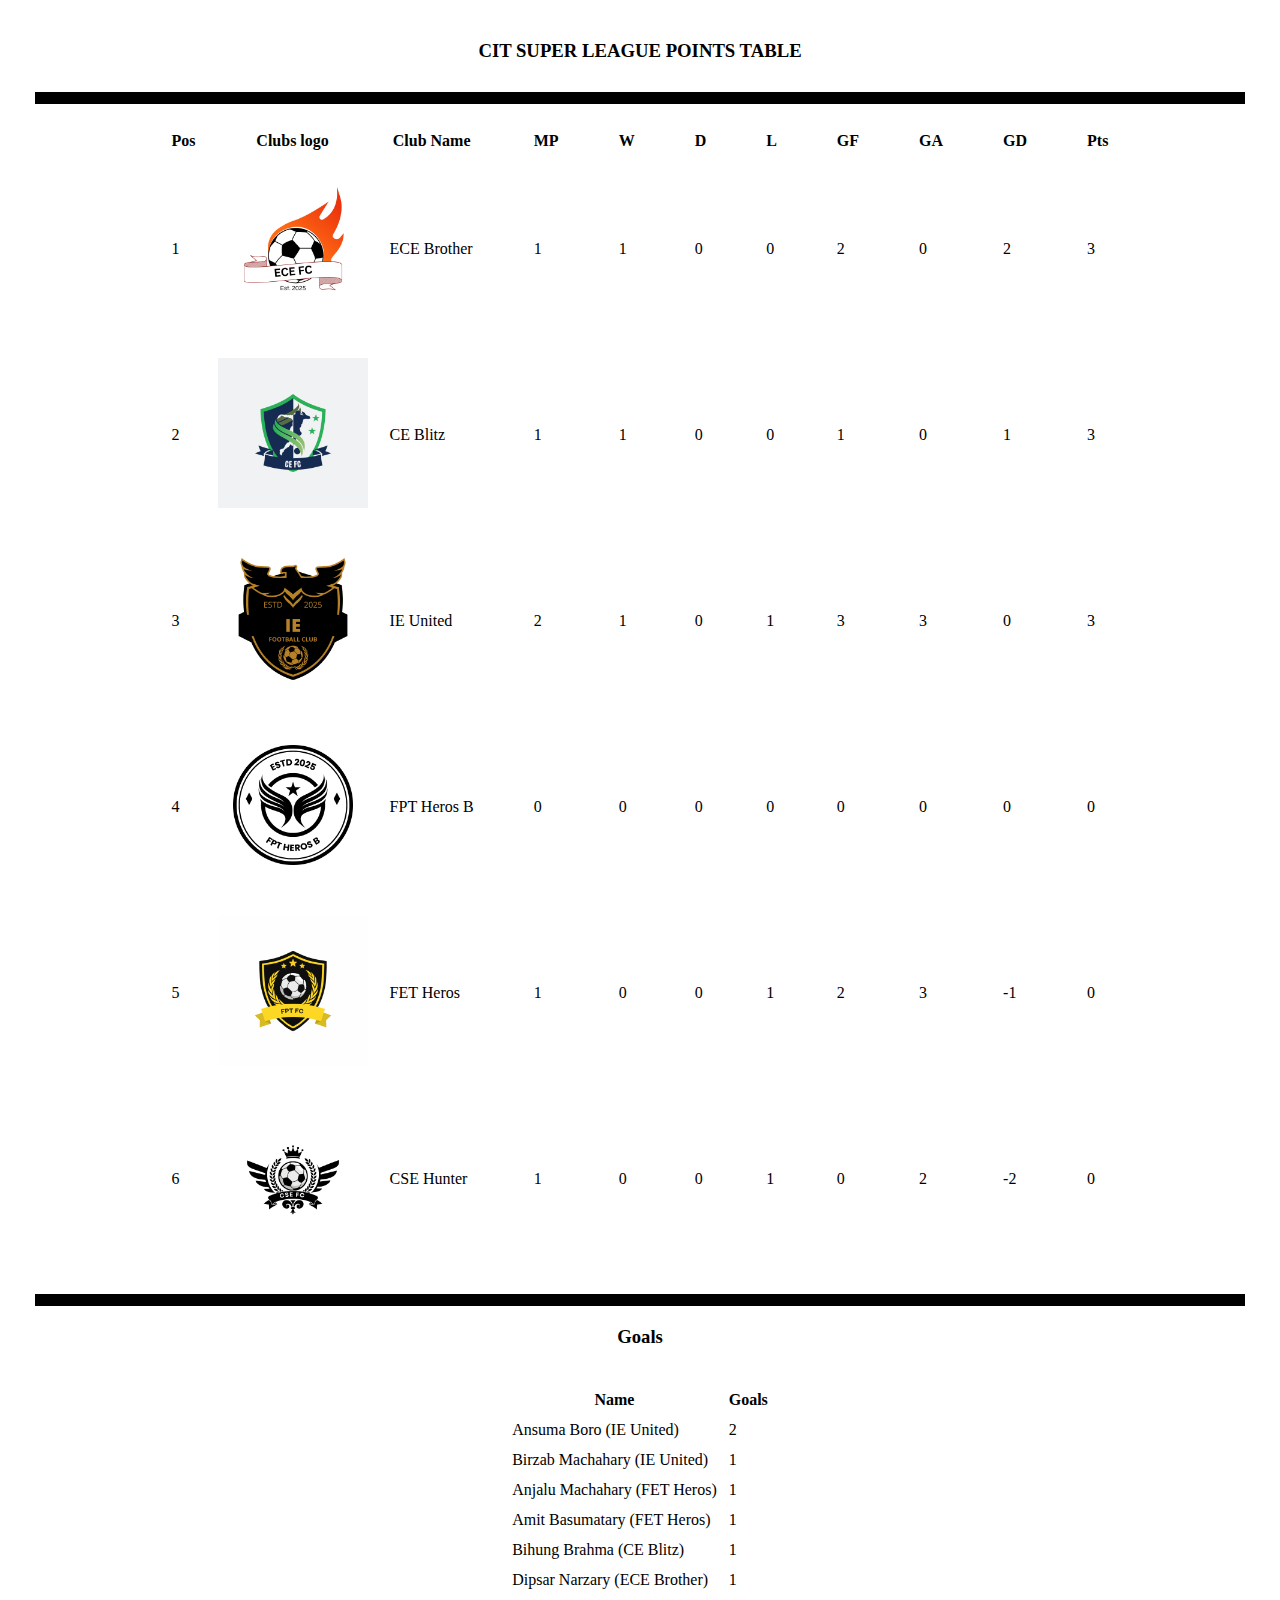
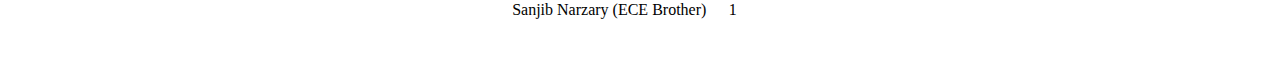
==== points.html @ 878c9b9b "CSL" ====
<!DOCTYPE html>
<html lang="en">
  <head>
    <meta charset="UTF-8" />
    <meta http-equiv="X-UA-Compatible" content="IE=edge" />
    <meta name="viewport" content="width=device-width, initial-scale=1.0" />
    <title>CSL League Table</title>
    <link rel="stylesheet" href="points.css" />
  </head>
  <style></style>
  <body>
    <nav>
      <h3>CIT SUPER LEAGUE POINTS TABLE</h3>
    </nav>
    <main>
      <table>
        <thead>
          <tr>
            <th>Pos</th>
            <th>Clubs logo</th>
            <th>Club Name</th>
            <th></th>
            <th></th>
            <th></th>
            <th></th>
            <th>MP</th>
            <th></th>
            <th></th>
            <th></th>
            <th></th>
            <th>W</th>
            <th></th>
            <th></th>
            <th></th>
            <th></th>
            <th>D</th>
            <th></th>
            <th></th>
            <th></th>
            <th></th>
            <th>L</th>
            <th></th>
            <th></th>
            <th></th>
            <th></th>
            <th>GF</th>
            <th></th>
            <th></th>
            <th></th>
            <th></th>
            <th>GA</th>
            <th></th>
            <th></th>
            <th></th>
            <th></th>
            <th>GD</th>
            <th></th>
            <th></th>
            <th></th>
            <th></th>
            <th>Pts</th>
          </tr>
          <tr>
            <td>1</td>
            <td><img src="ECE logo.png" alt="Logo" /></td>
            <td>ECE Brother</td>
            <th></th>
            <th></th>
            <th></th>
            <th></th>
            <td>1</td>
            <th></th>
            <th></th>
            <th></th>
            <th></th>
            <td>1</td>
            <th></th>
            <th></th>
            <th></th>
            <th></th>
            <td>0</td>
            <th></th>
            <th></th>
            <th></th>
            <th></th>
            <td>0</td>
            <th></th>
            <th></th>
            <th></th>
            <th></th>
            <td>2</td>
            <th></th>
            <th></th>
            <th></th>
            <th></th>
            <td>0</td>
            <th></th>
            <th></th>
            <th></th>
            <th></th>
            <td>2</td>
            <th></th>
            <th></th>
            <th></th>
            <th></th>
            <td>3</td>
          </tr>
          <tr>
            <td>2</td>
            <td><img src="CE logo.png" alt="Logo" /></td>
            <td>CE Blitz</td>
            <th></th>
            <th></th>
            <th></th>
            <th></th>
            <td>1</td>
            <th></th>
            <th></th>
            <th></th>
            <th></th>
            <td>1</td>
            <th></th>
            <th></th>
            <th></th>
            <th></th>
            <td>0</td>
            <th></th>
            <th></th>
            <th></th>
            <th></th>
            <td>0</td>
            <th></th>
            <th></th>
            <th></th>
            <th></th>
            <td>1</td>
            <th></th>
            <th></th>
            <th></th>
            <th></th>
            <td>0</td>
            <th></th>
            <th></th>
            <th></th>
            <th></th>
            <td>1</td>
            <th></th>
            <th></th>
            <th></th>
            <th></th>
            <td>3</td>
          </tr>
          <tr>
            <td>3</td>
            <td><img src="IE Logo.png" alt="Logo" /></td>
            <td>IE United</td>
            <th></th>
            <th></th>
            <th></th>
            <th></th>
            <td>2</td>
            <th></th>
            <th></th>
            <th></th>
            <th></th>
            <td>1</td>
            <th></th>
            <th></th>
            <th></th>
            <th></th>
            <td>0</td>
            <th></th>
            <th></th>
            <th></th>
            <th></th>
            <td>1</td>
            <th></th>
            <th></th>
            <th></th>
            <th></th>
            <td>3</td>
            <th></th>
            <th></th>
            <th></th>
            <th></th>
            <td>3</td>
            <th></th>
            <th></th>
            <th></th>
            <th></th>
            <td>0</td>
            <th></th>
            <th></th>
            <th></th>
            <th></th>
            <td>3</td>
          </tr>
          <tr>
            <td>4</td>
            <td><img src="FPT A logo.png" alt="Logo" /></td>
            <td>FPT Heros B</td>
            <th></th>
            <th></th>
            <th></th>
            <th></th>
            <td>0</td>
            <th></th>
            <th></th>
            <th></th>
            <th></th>
            <td>0</td>
            <th></th>
            <th></th>
            <th></th>
            <th></th>
            <td>0</td>
            <th></th>
            <th></th>
            <th></th>
            <th></th>
            <td>0</td>
            <th></th>
            <th></th>
            <th></th>
            <th></th>
            <td>0</td>
            <th></th>
            <th></th>
            <th></th>
            <th></th>
            <td>0</td>
            <th></th>
            <th></th>
            <th></th>
            <th></th>
            <td>0</td>
            <th></th>
            <th></th>
            <th></th>
            <th></th>
            <td>0</td>
          </tr>
          <tr>
            <td>5</td>
            <td><img src="FPT logo.png" alt="Logo" /></td>
            <td>FET Heros</td>
            <th></th>
            <th></th>
            <th></th>
            <th></th>
            <td>1</td>
            <th></th>
            <th></th>
            <th></th>
            <th></th>
            <td>0</td>
            <th></th>
            <th></th>
            <th></th>
            <th></th>
            <td>0</td>
            <th></th>
            <th></th>
            <th></th>
            <th></th>
            <td>1</td>
            <th></th>
            <th></th>
            <th></th>
            <th></th>
            <td>2</td>
            <th></th>
            <th></th>
            <th></th>
            <th></th>
            <td>3</td>
            <th></th>
            <th></th>
            <th></th>
            <th></th>
            <td>-1</td>
            <th></th>
            <th></th>
            <th></th>
            <th></th>
            <td>0</td>
          </tr>
          <tr>
            <td>6</td>
            <td><img src="CSE logo.png" alt="Logo" /></td>
            <td>CSE Hunter</td>
            <th></th>
            <th></th>
            <th></th>
            <th></th>
            <td>1</td>
            <th></th>
            <th></th>
            <th></th>
            <th></th>
            <td>0</td>
            <th></th>
            <th></th>
            <th></th>
            <th></th>
            <td>0</td>
            <th></th>
            <th></th>
            <th></th>
            <th></th>
            <td>1</td>
            <th></th>
            <th></th>
            <th></th>
            <th></th>
            <td>0</td>
            <th></th>
            <th></th>
            <th></th>
            <th></th>
            <td>2</td>
            <th></th>
            <th></th>
            <th></th>
            <th></th>
            <td>-2</td>
            <th></th>
            <th></th>
            <th></th>
            <th></th>
            <td>0</td>
          </tr>
          <hr color="Black" />
        </thead>
      </table>
      <hr color="Black" />
      <thead>
        <table>
          <center>
            <h3>Goals</h3>
          </center>
          <tr>
            <th>Name</th>
            <th>Goals</th>
          </tr>
          <tr>
            <td>Ansuma Boro (IE United)</td>
            <td>2</td>
          </tr>
          <tr>
            <td>Birzab Machahary (IE United)</td>
            <td>1</td>
          </tr>
          <tr>
            <td>Anjalu Machahary (FET Heros)</td>
            <td>1</td>
          </tr>
          <tr>
            <td>Amit Basumatary (FET Heros)</td>
            <td>1</td>
          </tr>
          <tr>
            <td>Bihung Brahma (CE Blitz)</td>
            <td>1</td>
          </tr>
          <tr>
            <td>Dipsar Narzary (ECE Brother)</td>
            <td>1</td>
          </tr>
          <tr>
            <td>Sanjib Narzary (ECE Brother)</td>
            <td>1</td>
          </tr>
        </table>
      </thead>
    </main>
  </body>
</html>
---- points.css ----
* {
    margin: 5px;
    padding: 5px;
    box-shadow: border-box;
}
img{
    height: 150px;
}
table {
    width: 85;
    margin: 1rem auto;
}
nav{
    text-align: center;
}
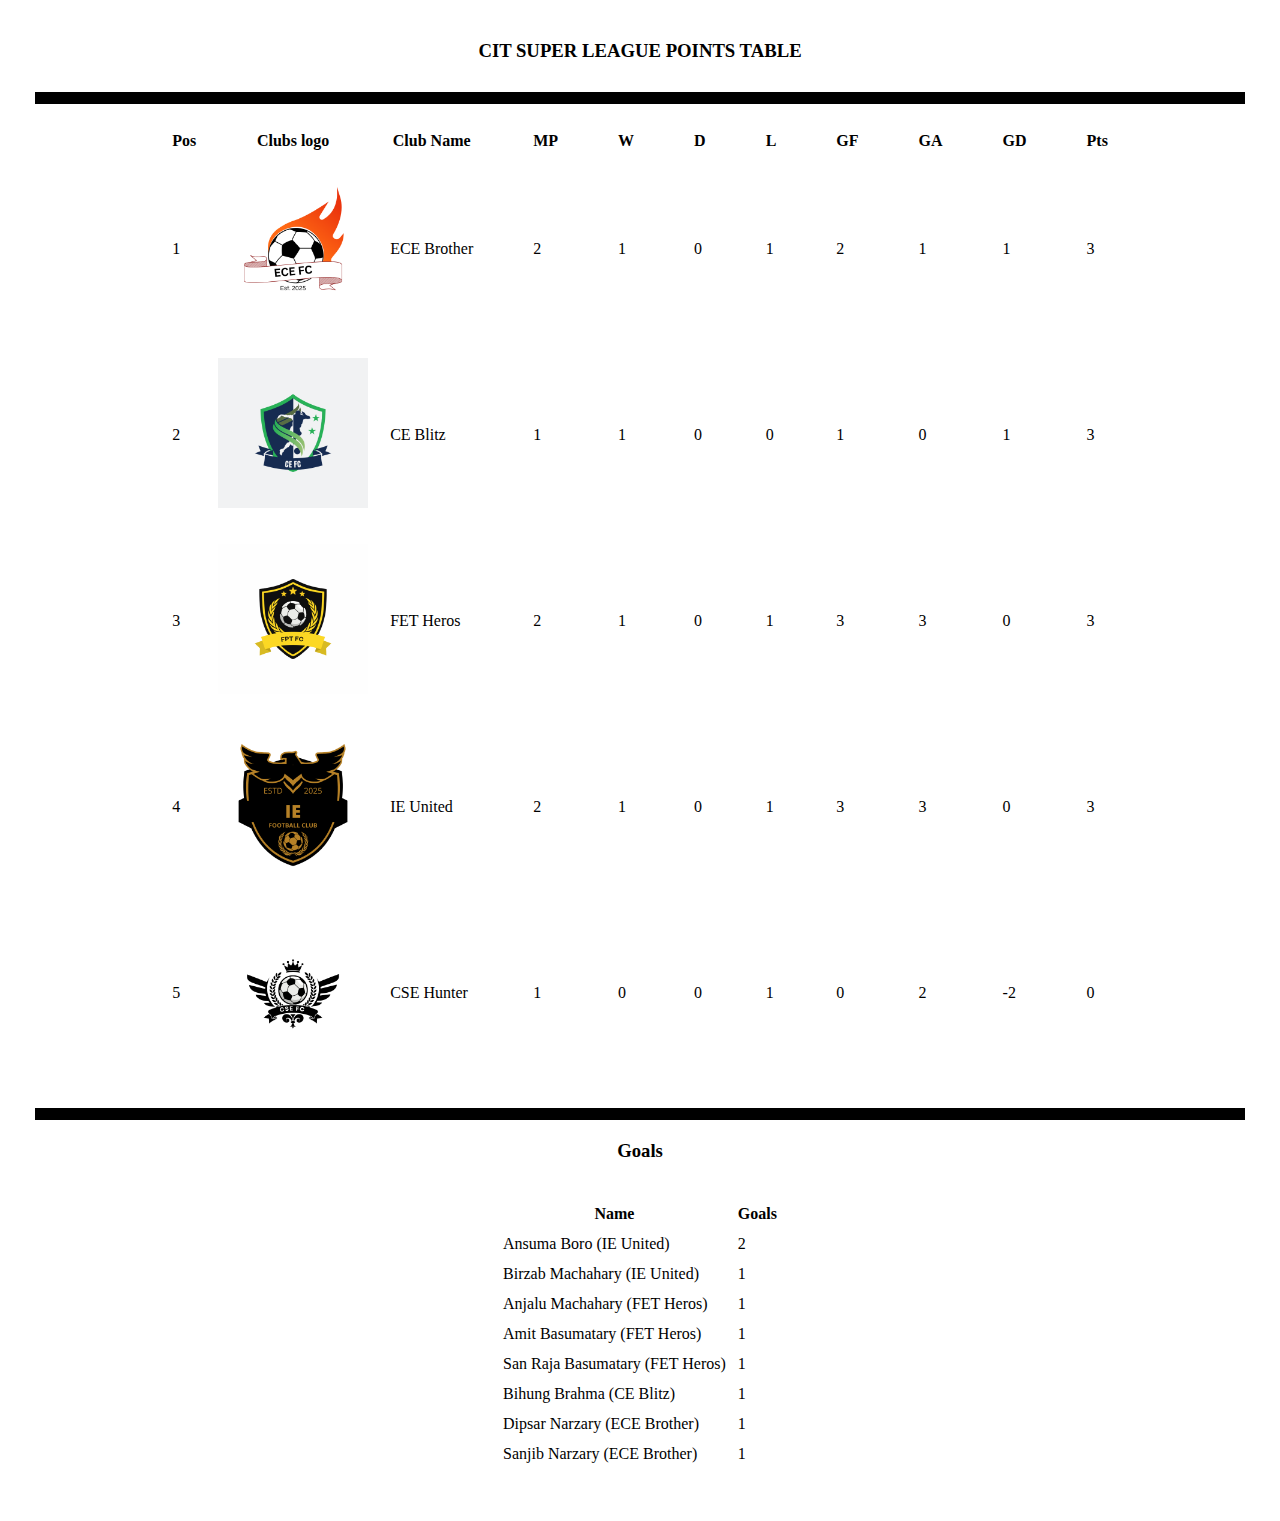
==== commit 04036de0: "Update points.html" ====
--- a/points.html
+++ b/points.html
@@ -68,37 +68,37 @@
             <th></th>
             <th></th>
             <th></th>
-            <td>1</td>
-            <th></th>
-            <th></th>
-            <th></th>
-            <th></th>
-            <td>1</td>
-            <th></th>
-            <th></th>
-            <th></th>
-            <th></th>
-            <td>0</td>
-            <th></th>
-            <th></th>
-            <th></th>
-            <th></th>
-            <td>0</td>
-            <th></th>
-            <th></th>
-            <th></th>
-            <th></th>
-            <td>2</td>
-            <th></th>
-            <th></th>
-            <th></th>
-            <th></th>
-            <td>0</td>
-            <th></th>
-            <th></th>
-            <th></th>
-            <th></th>
-            <td>2</td>
+            <td>2</td>
+            <th></th>
+            <th></th>
+            <th></th>
+            <th></th>
+            <td>1</td>
+            <th></th>
+            <th></th>
+            <th></th>
+            <th></th>
+            <td>0</td>
+            <th></th>
+            <th></th>
+            <th></th>
+            <th></th>
+            <td>1</td>
+            <th></th>
+            <th></th>
+            <th></th>
+            <th></th>
+            <td>2</td>
+            <th></th>
+            <th></th>
+            <th></th>
+            <th></th>
+            <td>1</td>
+            <th></th>
+            <th></th>
+            <th></th>
+            <th></th>
+            <td>1</td>
             <th></th>
             <th></th>
             <th></th>
@@ -152,6 +152,51 @@
           </tr>
           <tr>
             <td>3</td>
+            <td><img src="FPT logo.png" alt="Logo" /></td>
+            <td>FET Heros</td>
+            <th></th>
+            <th></th>
+            <th></th>
+            <th></th>
+            <td>2</td>
+            <th></th>
+            <th></th>
+            <th></th>
+            <th></th>
+            <td>1</td>
+            <th></th>
+            <th></th>
+            <th></th>
+            <th></th>
+            <td>0</td>
+            <th></th>
+            <th></th>
+            <th></th>
+            <th></th>
+            <td>1</td>
+            <th></th>
+            <th></th>
+            <th></th>
+            <th></th>
+            <td>3</td>
+            <th></th>
+            <th></th>
+            <th></th>
+            <th></th>
+            <td>3</td>
+            <th></th>
+            <th></th>
+            <th></th>
+            <th></th>
+            <td>0</td>
+            <th></th>
+            <th></th>
+            <th></th>
+            <th></th>
+            <td>3</td>
+          </tr>
+          <tr>
+            <td>4</td>
             <td><img src="IE Logo.png" alt="Logo" /></td>
             <td>IE United</td>
             <th></th>
@@ -196,97 +241,7 @@
             <td>3</td>
           </tr>
           <tr>
-            <td>4</td>
-            <td><img src="FPT A logo.png" alt="Logo" /></td>
-            <td>FPT Heros B</td>
-            <th></th>
-            <th></th>
-            <th></th>
-            <th></th>
-            <td>0</td>
-            <th></th>
-            <th></th>
-            <th></th>
-            <th></th>
-            <td>0</td>
-            <th></th>
-            <th></th>
-            <th></th>
-            <th></th>
-            <td>0</td>
-            <th></th>
-            <th></th>
-            <th></th>
-            <th></th>
-            <td>0</td>
-            <th></th>
-            <th></th>
-            <th></th>
-            <th></th>
-            <td>0</td>
-            <th></th>
-            <th></th>
-            <th></th>
-            <th></th>
-            <td>0</td>
-            <th></th>
-            <th></th>
-            <th></th>
-            <th></th>
-            <td>0</td>
-            <th></th>
-            <th></th>
-            <th></th>
-            <th></th>
-            <td>0</td>
-          </tr>
-          <tr>
             <td>5</td>
-            <td><img src="FPT logo.png" alt="Logo" /></td>
-            <td>FET Heros</td>
-            <th></th>
-            <th></th>
-            <th></th>
-            <th></th>
-            <td>1</td>
-            <th></th>
-            <th></th>
-            <th></th>
-            <th></th>
-            <td>0</td>
-            <th></th>
-            <th></th>
-            <th></th>
-            <th></th>
-            <td>0</td>
-            <th></th>
-            <th></th>
-            <th></th>
-            <th></th>
-            <td>1</td>
-            <th></th>
-            <th></th>
-            <th></th>
-            <th></th>
-            <td>2</td>
-            <th></th>
-            <th></th>
-            <th></th>
-            <th></th>
-            <td>3</td>
-            <th></th>
-            <th></th>
-            <th></th>
-            <th></th>
-            <td>-1</td>
-            <th></th>
-            <th></th>
-            <th></th>
-            <th></th>
-            <td>0</td>
-          </tr>
-          <tr>
-            <td>6</td>
             <td><img src="CSE logo.png" alt="Logo" /></td>
             <td>CSE Hunter</td>
             <th></th>
@@ -360,6 +315,10 @@
             <td>1</td>
           </tr>
           <tr>
+            <td>San Raja Basumatary (FET Heros)</td>
+            <td>1</td>
+          </tr>
+          <tr>
             <td>Bihung Brahma (CE Blitz)</td>
             <td>1</td>
           </tr>
